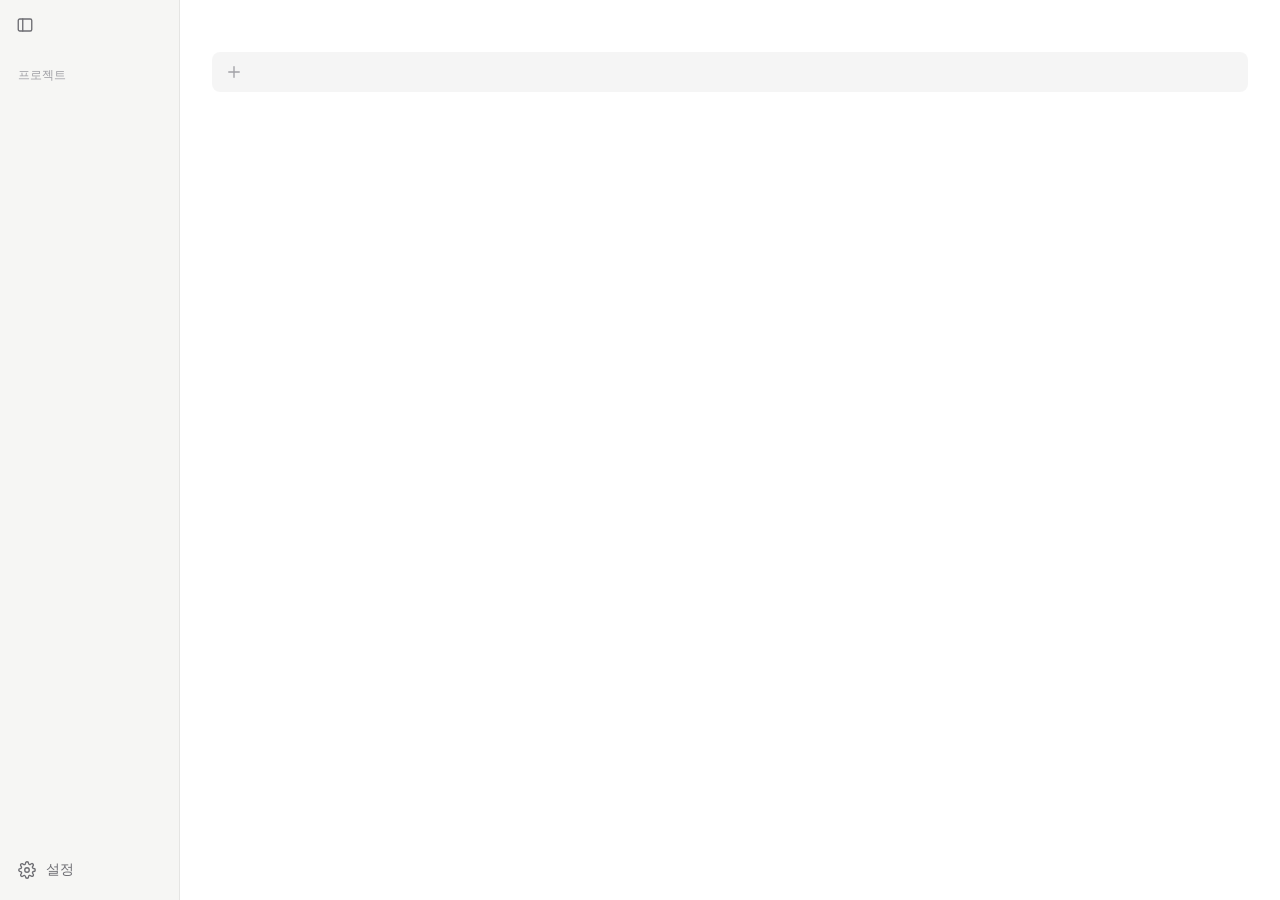
==== labmate/web/index.html @ 942f2357 "Rename the app to Labmate The package, installer, window titles and docs now use the new name. The d" ====
<!doctype html>
<html lang="ko">
<head>
  <meta charset="utf-8">
  <meta name="viewport" content="width=device-width, initial-scale=1">
  <title>Labmate</title>
  <link rel="stylesheet" href="style.css">
</head>
<body>
  <div class="app" id="app">
    <nav class="sidebar">
      <button class="ghost icon-btn side-toggle" id="side-toggle" data-i18n-title="toggleSidebar"><span class="icon" data-icon="panel"></span></button>
      <ul class="nav" id="nav"></ul>
      <div class="nav-label" data-i18n="projects"></div>
      <ul class="nav" id="projects"></ul>
      <ul class="nav nav-bottom">
        <li data-view="settings" id="settings-btn"><span class="icon" data-icon="gear"></span><span class="label" data-i18n="settings"></span></li>
      </ul>
    </nav>

    <main class="main">
      <header class="head">
        <div class="head-top">
          <h1 id="title"></h1>
          <span class="head-date" id="subtitle"></span>
          <button class="weather" id="weather" hidden></button>
          <button class="btn" id="papers-fetch" hidden data-i18n="papersFetch"></button>
        </div>
        <div class="weather-panel" id="weather-panel" hidden></div>
        <div class="stats" id="stats"></div>
      </header>
      <form class="quick-add" id="quick-add" autocomplete="off">
        <span class="icon" data-icon="plus"></span>
        <input id="quick-input" data-i18n-aria="addTask">
      </form>
      <div class="list" id="list"></div>
      <div class="hint" id="hint"></div>

      <section class="settings" id="settings" hidden>
        <h2 data-i18n="general"></h2>
        <div class="setting">
          <div class="setting-label" data-i18n="theme"></div>
          <div class="segmented" id="set-theme">
            <button data-value="system" data-i18n="themeSystem"></button>
            <button data-value="light" data-i18n="themeLight"></button>
            <button data-value="dark" data-i18n="themeDark"></button>
          </div>
        </div>
        <div class="setting">
          <div class="setting-label" data-i18n="language"></div>
          <div class="segmented" id="set-lang">
            <button data-value="ko">한국어</button>
            <button data-value="en">English</button>
          </div>
        </div>
        <div class="setting">
          <div>
            <div class="setting-label" data-i18n="autostart"></div>
            <div class="setting-desc" id="autostart-desc"></div>
          </div>
          <div class="segmented" id="set-autostart">
            <button data-value="on" data-i18n="on"></button>
            <button data-value="off" data-i18n="off"></button>
          </div>
        </div>
        <div class="setting">
          <div class="setting-label" data-i18n="font"></div>
          <div class="setting-control">
            <select id="set-font"></select>
            <div class="font-preview" id="font-preview">오늘 할 일 · Today's tasks 0123</div>
          </div>
        </div>

        <h2 class="settings-group" data-i18n="notifications"></h2>
        <div class="setting">
          <div>
            <div class="setting-label" data-i18n="remind"></div>
            <div class="setting-desc" data-i18n="remindDesc"></div>
          </div>
          <div class="segmented" id="set-remind"></div>
        </div>
        <div class="setting">
          <div>
            <div class="setting-label" data-i18n="hotkey"></div>
            <div class="setting-desc" id="hotkey-desc"></div>
          </div>
          <kbd class="kbd" id="hotkey-key"></kbd>
        </div>

        <h2 class="settings-group" data-i18n="weather"></h2>
        <div class="setting">
          <div>
            <div class="setting-label" data-i18n="kmaKey"></div>
            <div class="setting-desc" data-i18n="kmaKeyDesc"></div>
          </div>
          <div class="setting-actions">
            <input class="text-input" id="set-kma-key" type="password" autocomplete="off">
            <button class="btn" id="kma-key-save" data-i18n="save"></button>
          </div>
        </div>
        <div class="setting">
          <div>
            <div class="setting-label" data-i18n="location"></div>
            <div class="setting-desc" id="weather-desc"></div>
          </div>
          <div class="place-search">
            <input class="text-input" id="place-input" data-i18n-ph="placeSearch" autocomplete="off">
            <div class="place-results" id="place-results" hidden></div>
          </div>
        </div>

        <h2 class="settings-group" data-i18n="papersGroup"></h2>
        <div class="setting">
          <div class="setting-label" data-i18n="papersEnabled"></div>
          <div class="segmented" id="set-papers-enabled">
            <button data-value="on" data-i18n="on"></button>
            <button data-value="off" data-i18n="off"></button>
          </div>
        </div>
        <div class="setting">
          <div>
            <div class="setting-label" data-i18n="papersPreprints"></div>
            <div class="setting-desc" data-i18n="papersPreprintsDesc"></div>
          </div>
          <div class="segmented" id="set-papers-preprints">
            <button data-value="on" data-i18n="include"></button>
            <button data-value="off" data-i18n="exclude"></button>
          </div>
        </div>
        <div class="setting">
          <div>
            <div class="setting-label" data-i18n="notifyText"></div>
            <div class="setting-desc" id="notify-text-desc"></div>
          </div>
          <div class="setting-actions">
            <input class="text-input" id="set-notify-text" maxlength="50">
            <button class="btn" id="notify-text-save" data-i18n="save"></button>
          </div>
        </div>
        <div class="setting column">
          <div class="setting-row">
            <div>
              <div class="setting-label" data-i18n="seeds"></div>
              <div class="setting-desc" data-i18n="seedsDesc"></div>
            </div>
            <div class="setting-actions">
              <input class="text-input" id="seed-input" data-i18n-ph="seedPh">
              <button class="btn" id="seed-add" data-i18n="add"></button>
            </div>
          </div>
          <div class="chips" id="seed-list"></div>
        </div>
        <div class="setting column">
          <div class="setting-row">
            <div>
              <div class="setting-label" data-i18n="keywords"></div>
              <div class="setting-desc" data-i18n="keywordsDesc"></div>
            </div>
            <div class="setting-actions">
              <input class="text-input" id="keyword-input" data-i18n-ph="keywordPh">
              <button class="btn" id="keyword-add" data-i18n="add"></button>
            </div>
          </div>
          <div class="chips" id="keyword-list"></div>
        </div>
        <div class="setting column">
          <div class="setting-row">
            <div>
              <div class="setting-label" data-i18n="journals"></div>
              <div class="setting-desc" data-i18n="journalsDesc"></div>
            </div>
            <div class="place-search">
              <input class="text-input" id="journal-input" data-i18n-ph="journalPh" autocomplete="off">
              <div class="place-results" id="journal-results" hidden></div>
            </div>
          </div>
          <div class="chips" id="journal-list"></div>
          <div class="setting-error" id="papers-settings-error" hidden></div>
        </div>

        <h2 class="settings-group" data-i18n="gcal"></h2>
        <div class="setting">
          <div>
            <div class="setting-label" data-i18n="gcalAccount"></div>
            <div class="setting-desc" id="gcal-desc"></div>
          </div>
          <div class="setting-actions" id="gcal-actions"></div>
        </div>
      </section>
    </main>

    <aside class="detail" id="detail" hidden>
      <div class="detail-top">
        <button class="ghost icon-btn" id="detail-close" data-i18n-aria="close"><span class="icon" data-icon="x"></span></button>
      </div>
      <input class="detail-title" id="f-title" data-i18n-aria="title">
      <label class="field"><span data-i18n="bucket"></span>
        <select id="f-bucket">
          <option value="today" data-i18n="today"></option><option value="week" data-i18n="week"></option>
          <option value="later" data-i18n="later"></option><option value="someday" data-i18n="someday"></option>
        </select>
      </label>
      <label class="field"><span data-i18n="project"></span>
        <input id="f-project" list="project-options" data-i18n-ph="none">
        <datalist id="project-options"></datalist>
      </label>
      <div class="field"><span data-i18n="due"></span>
        <div class="row-2">
          <input type="date" id="f-date" data-i18n-aria="dueDate">
          <input type="time" id="f-time" data-i18n-aria="time">
        </div>
      </div>
      <label class="field"><span data-i18n="repeat"></span>
        <select id="f-recurrence">
          <option value="" data-i18n="none"></option><option value="daily" data-i18n="daily"></option>
          <option value="weekly" data-i18n="weekly"></option><option value="monthly" data-i18n="monthly"></option>
        </select>
      </label>
      <label class="field grow"><span data-i18n="notes"></span>
        <textarea id="f-notes" data-i18n-ph="notes"></textarea>
      </label>
      <button class="ghost danger" id="detail-delete"><span class="icon" data-icon="trash"></span><span data-i18n="moveToTrash"></span></button>
    </aside>
  </div>
  <script src="app.js"></script>
</body>
</html>
---- labmate/web/style.css ----
:root {
  --side: #f6f6f4;
  --panel: #ffffff;
  --text: #1d1d1f;
  --text-2: #6e6e73;
  --text-3: #a1a1a6;
  --line: rgba(0, 0, 0, 0.07);
  --hover: rgba(0, 0, 0, 0.035);
  --selected: rgba(0, 0, 0, 0.06);
  --field: rgba(0, 0, 0, 0.04);
  --accent: #4f6bed;
  --accent-soft: rgba(79, 107, 237, 0.12);
  --danger: #e5484d;
  --danger-soft: rgba(229, 72, 77, 0.12);
  --chip-l: 38%;
  --radius: 8px;
  color-scheme: light;
}

/* Theme: follow the OS unless the user picked one in the app (html[data-theme]). */
@media (prefers-color-scheme: dark) {
  :root:not([data-theme="light"]) {
    --side: #1c1c1e;
    --panel: #232325;
    --text: #ececee;
    --text-2: #a1a1a6;
    --text-3: #6e6e73;
    --line: rgba(255, 255, 255, 0.08);
    --hover: rgba(255, 255, 255, 0.04);
    --selected: rgba(255, 255, 255, 0.08);
    --field: rgba(255, 255, 255, 0.06);
    --accent: #7b93ff;
    --accent-soft: rgba(123, 147, 255, 0.16);
    --danger: #ff6369;
    --danger-soft: rgba(255, 99, 105, 0.15);
    --chip-l: 75%;
    color-scheme: dark;
  }
}

:root[data-theme="dark"] {
  --side: #1c1c1e;
  --panel: #232325;
  --text: #ececee;
  --text-2: #a1a1a6;
  --text-3: #6e6e73;
  --line: rgba(255, 255, 255, 0.08);
  --hover: rgba(255, 255, 255, 0.04);
  --selected: rgba(255, 255, 255, 0.08);
  --field: rgba(255, 255, 255, 0.06);
  --accent: #7b93ff;
  --accent-soft: rgba(123, 147, 255, 0.16);
  --danger: #ff6369;
  --danger-soft: rgba(255, 99, 105, 0.15);
  --chip-l: 75%;
  color-scheme: dark;
}

@font-face {
  font-family: "Pretendard";
  src: url("fonts/PretendardVariable.woff2") format("woff2");
  font-weight: 45 920;
  font-display: swap;
}

* { box-sizing: border-box; }

html, body {
  margin: 0;
  height: 100%;
  background: var(--panel);
  color: var(--text);
  font: 14px/1.5 var(--font, sans-serif);
  -webkit-font-smoothing: antialiased;
  user-select: none;
}

input, select, textarea, button { font: inherit; color: inherit; }
ul { list-style: none; margin: 0; padding: 0; }
[hidden] { display: none !important; }

.icon { display: inline-flex; width: 18px; height: 18px; flex: none; }
.icon svg { width: 100%; height: 100%; }

.app { display: grid; grid-template-columns: 180px minmax(0, 1fr) auto; height: 100vh; }
.app.collapsed { grid-template-columns: 56px minmax(0, 1fr) auto; }

/* sidebar */
.sidebar {
  display: flex; flex-direction: column;
  background: var(--side); border-right: 1px solid var(--line); padding: 10px 8px 12px;
  overflow-x: hidden; overflow-y: auto;
}
.side-toggle { align-self: flex-start; margin: 0 0 8px 2px; }
.nav li {
  display: flex; align-items: center; gap: 10px;
  padding: 7px 10px; margin-bottom: 1px; border-radius: var(--radius);
  color: var(--text-2); cursor: pointer; white-space: nowrap;
}
.nav li:hover { background: var(--hover); }
.nav li.on { background: var(--selected); color: var(--text); font-weight: 600; }
.nav .label { overflow: hidden; text-overflow: ellipsis; min-width: 0; }
.nav .count { margin-left: auto; font-size: 12px; color: var(--text-3); font-weight: 400; }
.nav .sep { height: 1px; background: var(--line); margin: 10px 8px; padding: 0; pointer-events: none; }
.nav-label { font-size: 12px; color: var(--text-3); padding: 18px 10px 6px; white-space: nowrap; }
.nav-bottom { margin-top: auto; padding-top: 10px; }
.dot { width: 8px; height: 8px; border-radius: 50%; margin: 0 5px; flex: none; background: hsl(var(--h), 60%, 55%); }
.empty-projects { font-size: 12px; color: var(--text-3); padding: 2px 10px; cursor: default !important; }
.empty-projects:hover { background: none !important; }

/* Collapsed rail: icons only, names on hover via title. */
.collapsed .sidebar { padding: 10px 8px 12px; }
.collapsed .side-toggle { align-self: center; margin-left: 0; }
.collapsed .nav li { justify-content: center; padding: 8px 0; }
.collapsed .nav .label, .collapsed .nav .count, .collapsed .nav-label, .collapsed .empty-projects { display: none; }
.collapsed .nav .sep { margin: 10px 4px; padding: 0; }
.collapsed #projects { border-top: 1px solid var(--line); margin-top: 10px; padding-top: 10px; }

/* main */
.main { display: flex; flex-direction: column; min-width: 0; min-height: 0; padding: 26px 32px 14px; }
.head-top { display: flex; align-items: baseline; gap: 12px; flex-wrap: wrap; min-width: 0; }
.head h1 { font-size: 26px; font-weight: 700; margin: 0; letter-spacing: -0.01em; }
.head-date { font-size: 16px; color: var(--text-2); }

/* weather chip + hourly panel */
.weather {
  margin-left: auto; align-self: center; display: inline-flex; align-items: center; gap: 6px;
  border: 0; background: var(--field); border-radius: 999px; padding: 4px 12px;
  font-size: 13px; color: var(--text-2); cursor: pointer; white-space: nowrap;
}
.weather:hover { background: var(--selected); }
.weather .icon { width: 18px; height: 18px; color: var(--text); }
.weather .now { font-size: 15px; font-weight: 700; color: var(--text); }
.weather .rain { display: inline-flex; align-items: center; gap: 2px; color: var(--accent); font-weight: 600; }
.weather .rain .icon { width: 15px; height: 15px; color: var(--accent); }
.weather-panel { display: flex; gap: 4px; overflow-x: auto; margin-top: 10px; padding-bottom: 4px; }
.hour {
  flex: none; width: 52px; display: flex; flex-direction: column; align-items: center; gap: 3px;
  padding: 6px 0; border-radius: var(--radius); background: var(--field); font-size: 12px; color: var(--text-2);
}
.hour .icon { width: 20px; height: 20px; color: var(--text); }
.hour b { font-size: 14px; color: var(--text); }
.hour .pop { color: var(--accent); }
.hour .pop.low { color: var(--text-3); }
.stats { display: flex; gap: 18px; margin-top: 8px; }
.stat { display: flex; align-items: baseline; gap: 6px; }
.stat b { font-size: 28px; font-weight: 700; line-height: 1; color: var(--accent); }
.stat span { font-size: 13px; color: var(--text-2); }
.stat.muted b { color: var(--text-3); }
.stat.danger b { color: var(--danger); }

.quick-add {
  display: flex; align-items: center; gap: 8px;
  margin: 18px 0 10px; padding: 0 12px; height: 40px;
  background: var(--field); border-radius: var(--radius); color: var(--text-3);
  border: 1px solid transparent;
}
.quick-add:focus-within { border-color: var(--accent); background: transparent; }
.quick-add input { flex: 1; border: 0; outline: 0; background: none; height: 100%; }
.quick-add input::placeholder { color: var(--text-3); }

.list { flex: 1; overflow-y: auto; margin: 0 -8px; padding: 0 8px; }
.section { display: flex; align-items: center; gap: 6px; font-size: 13px; font-weight: 600; margin: 16px 4px 4px; }
.section .n { color: var(--text-3); font-weight: 400; }
.section.overdue { color: var(--danger); }

.task {
  display: flex; align-items: flex-start; gap: 12px;
  padding: 10px 12px; border-radius: var(--radius); cursor: pointer;
  transition: opacity 0.18s, transform 0.18s;
}
.task:hover { background: var(--hover); }
.task.selected { background: var(--selected); }
.task.leaving { opacity: 0; transform: translateX(8px); }
/* Title and its date/time/project chips sit on one line so they read together. */
.task .body { flex: 1; min-width: 0; display: flex; flex-wrap: wrap; align-items: center; gap: 4px 8px; }
.task .t { font-size: 14.5px; overflow-wrap: anywhere; }
.task.done .t { color: var(--text-3); text-decoration: line-through; }
.task .info { display: inline-flex; align-items: center; gap: 3px; font-size: 12.5px; color: var(--text-2); }
.task .info .icon { width: 14px; height: 14px; color: var(--text-3); }
.task .info.time { color: var(--accent); font-weight: 600; }
.task .info.time .icon { color: var(--accent); }

.check {
  width: 18px; height: 18px; margin-top: 2px; flex: none;
  border: 1.6px solid var(--text-3); border-radius: 50%;
  display: grid; place-items: center; color: transparent; cursor: pointer;
  transition: border-color 0.15s, background 0.15s;
}
.check:hover { border-color: var(--accent); }
.check .icon { width: 12px; height: 12px; }
.task.done .check { background: var(--accent); border-color: var(--accent); color: var(--panel); }

.chip { padding: 1px 8px; border-radius: 999px; font-size: 12px; background: var(--field); color: var(--text-2); white-space: nowrap; }
.chip.danger { background: var(--danger-soft); color: var(--danger); font-weight: 600; }
.chip.today { background: var(--accent-soft); color: var(--accent); font-weight: 600; }
.chip.project { background: hsla(var(--h), 70%, 55%, 0.15); color: hsl(var(--h), 55%, var(--chip-l)); }

.row-actions { display: flex; gap: 4px; }
.empty { text-align: center; color: var(--text-3); padding: 60px 0; font-size: 15px; }
.hint { font-size: 12px; color: var(--text-3); padding-top: 10px; }

/* buttons */
.ghost {
  display: inline-flex; align-items: center; gap: 6px;
  border: 0; background: none; border-radius: var(--radius);
  padding: 6px 10px; color: var(--text-2); cursor: pointer;
}
.ghost:hover { background: var(--hover); color: var(--text); }
.ghost.danger:hover { background: var(--danger-soft); color: var(--danger); }
.icon-btn { padding: 6px; }

/* detail panel */
.detail {
  width: 320px; border-left: 1px solid var(--line);
  display: flex; flex-direction: column; gap: 14px; padding: 14px 20px 18px;
  overflow-y: auto; user-select: text;
}
.detail-top { display: flex; justify-content: flex-end; margin: 0 -10px -6px 0; }
.detail-title { font-size: 19px; font-weight: 700; border: 0; outline: 0; background: none; padding: 2px 0; }
.field { display: flex; flex-direction: column; gap: 5px; }
.field > span { font-size: 12px; color: var(--text-3); }
.field input, .field select, .field textarea {
  border: 1px solid transparent; background: var(--field); border-radius: var(--radius);
  padding: 7px 10px; outline: 0; width: 100%;
}
.field input:focus, .field select:focus, .field textarea:focus { border-color: var(--accent); }
.field input:disabled { opacity: 0.45; }
.field.grow { flex: 1; }
.field textarea { flex: 1; min-height: 120px; resize: none; }
.row-2 { display: grid; grid-template-columns: 1fr 128px; gap: 8px; }
.detail .danger { align-self: flex-start; margin-left: -10px; }

/* settings page */
.settings { flex: 1; min-height: 0; overflow-y: auto; margin-top: 22px; max-width: 620px; }
.settings h2 { font-size: 13px; font-weight: 600; color: var(--text-3); margin: 0 0 6px; }
.setting {
  display: flex; align-items: flex-start; justify-content: space-between; gap: 24px;
  padding: 14px 0; border-bottom: 1px solid var(--line);
}
.setting-label { padding-top: 5px; }
.setting-control { display: flex; flex-direction: column; align-items: flex-end; gap: 8px; }
.setting select {
  border: 1px solid transparent; background: var(--field); border-radius: var(--radius);
  padding: 6px 10px; outline: 0; width: 240px;
}
.setting select:focus { border-color: var(--accent); }
.font-preview { font-size: 15px; color: var(--text-2); }
.settings-group { margin-top: 28px !important; }
.setting-desc { font-size: 13px; color: var(--text-2); margin-top: 4px; }
.setting-error { color: var(--danger); margin-top: 4px; }
.setting-actions { display: flex; gap: 8px; flex: none; }
.text-input {
  border: 1px solid transparent; background: var(--field); border-radius: var(--radius);
  padding: 6px 10px; outline: 0; width: 240px;
}
.text-input:focus { border-color: var(--accent); }
.setting.column { flex-direction: column; align-items: stretch; gap: 10px; }
.setting-row { display: flex; align-items: flex-start; justify-content: space-between; gap: 24px; }
.chips { display: flex; flex-wrap: wrap; gap: 6px; }
.chips:empty { display: none; }
.chip-item {
  display: inline-flex; align-items: center; gap: 4px; max-width: 100%;
  background: var(--field); border-radius: 999px; padding: 3px 4px 3px 10px; font-size: 13px;
}
.chip-item span { overflow: hidden; text-overflow: ellipsis; white-space: nowrap; }
.chip-item button { border: 0; background: none; cursor: pointer; color: var(--text-3); padding: 0 4px; }
.chip-item button:hover { color: var(--danger); }

/* papers tab */
.paper { padding: 12px 12px; border-radius: var(--radius); display: flex; gap: 12px; align-items: flex-start; }
.paper:hover { background: var(--hover); }
.paper .new-dot { width: 7px; height: 7px; border-radius: 50%; background: var(--accent); margin-top: 8px; flex: none; }
.paper .new-dot.off { background: transparent; }
.paper .body { flex: 1; min-width: 0; }
.paper .ptitle { font-size: 14.5px; color: var(--text); cursor: pointer; line-height: 1.45; }
.paper .ptitle:hover { color: var(--accent); text-decoration: underline; }
.paper .pmeta { display: flex; flex-wrap: wrap; gap: 4px 8px; margin-top: 4px; font-size: 12.5px; color: var(--text-2); align-items: center; }
.paper .pactions { display: flex; gap: 4px; flex: none; }
.paper .saved { font-size: 12px; color: var(--accent); padding: 6px 8px; }
#papers-fetch { margin-left: auto; align-self: center; }

.place-search { position: relative; }
.place-results {
  position: absolute; right: 0; top: calc(100% + 4px); z-index: 10; width: 300px; max-height: 300px;
  overflow-y: auto; background: var(--panel); border: 1px solid var(--line); border-radius: var(--radius);
  box-shadow: 0 8px 24px rgba(0, 0, 0, 0.12); padding: 4px;
}
.place-results button {
  display: block; width: 100%; text-align: left; border: 0; background: none;
  padding: 7px 10px; border-radius: 6px; cursor: pointer; font-size: 13.5px;
}
.place-results button:hover, .place-results button.active { background: var(--hover); }
.place-results .more { font-size: 12px; color: var(--text-3); padding: 6px 10px; }
.kbd {
  font: inherit; font-size: 13px; padding: 4px 10px; border-radius: 6px;
  border: 1px solid var(--line); background: var(--field); white-space: nowrap;
}
.btn {
  border: 1px solid var(--line); background: var(--panel); border-radius: var(--radius);
  padding: 6px 14px; font-size: 13px; cursor: pointer; color: var(--text);
}
.btn:hover { background: var(--hover); }
.btn.primary { background: var(--accent); border-color: var(--accent); color: #fff; }
.btn:disabled { opacity: 0.5; cursor: default; }

.banner {
  display: flex; align-items: center; justify-content: space-between; gap: 12px;
  margin: 12px 0 4px; padding: 10px 12px; border-radius: var(--radius);
  background: var(--accent-soft); color: var(--text); font-size: 13px;
}

/* calendar events in Today (read-only) */
.event { display: flex; align-items: center; gap: 10px; padding: 7px 12px; font-size: 13.5px; }
.ev-bar { width: 3px; height: 18px; border-radius: 2px; flex: none; margin: 0 7px 0 7px; }
.ev-time { color: var(--text-2); font-variant-numeric: tabular-nums; min-width: 84px; }
.ev-title { overflow: hidden; text-overflow: ellipsis; white-space: nowrap; }
.ev-cal { margin-left: auto; font-size: 12px; color: var(--text-3); white-space: nowrap; }
.segmented { display: flex; padding: 3px; gap: 2px; background: var(--field); border-radius: var(--radius); }
.segmented button {
  border: 0; background: none; border-radius: 6px; padding: 5px 14px;
  font-size: 13px; color: var(--text-2); cursor: pointer;
}
.segmented button[aria-pressed="true"] { background: var(--panel); color: var(--text); font-weight: 600; }
.segmented button:disabled { opacity: 0.45; cursor: default; }

/* tray popup */
.popup .pop {
  display: flex; flex-direction: column; height: 100vh; padding: 18px 16px 8px;
  border: 1px solid var(--line);
}
.popup .head h1 { font-size: 20px; }
.popup .head-date { font-size: 14px; }
.popup .stat b { font-size: 24px; }
.popup .quick-add { margin: 14px 0 6px; height: 36px; }
.popup .task { padding: 8px 8px; }
.popup .empty { padding: 40px 0; }
.pop-foot { display: flex; justify-content: flex-end; border-top: 1px solid var(--line); padding-top: 6px; margin: 4px -4px 0; }

::-webkit-scrollbar { width: 8px; }
::-webkit-scrollbar-thumb { background: var(--line); border-radius: 4px; }
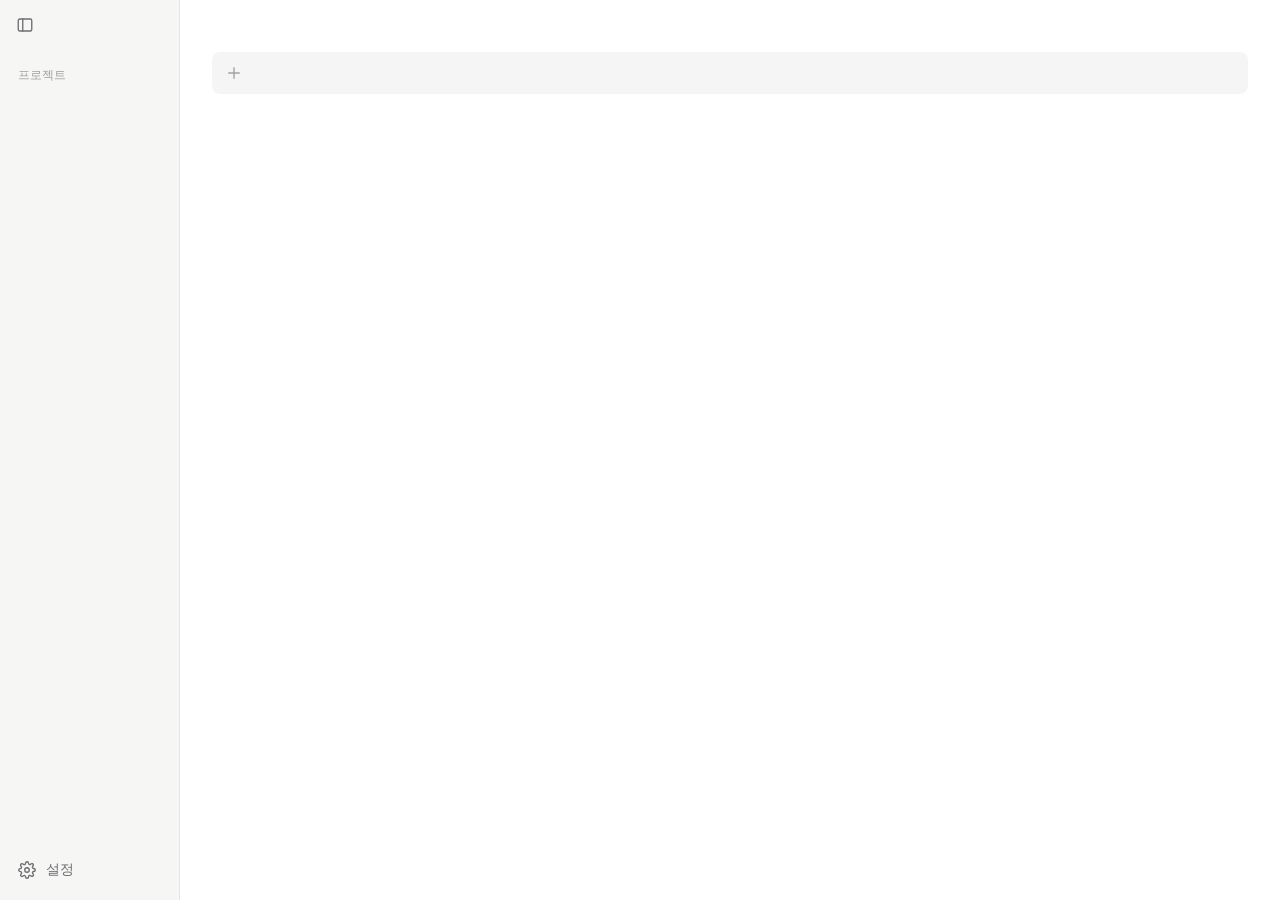
==== commit a491d753: "Quick add: date, time, repeat and project options under the input" ====
--- a/labmate/web/index.html
+++ b/labmate/web/index.html
@@ -29,9 +29,21 @@
         <div class="weather-panel" id="weather-panel" hidden></div>
         <div class="stats" id="stats"></div>
       </header>
-      <form class="quick-add" id="quick-add" autocomplete="off">
-        <span class="icon" data-icon="plus"></span>
-        <input id="quick-input" data-i18n-aria="addTask">
+      <form class="quick-add qa-full" id="quick-add" autocomplete="off">
+        <div class="qa-line">
+          <span class="icon" data-icon="plus"></span>
+          <input id="quick-input" data-i18n-aria="addTask">
+        </div>
+        <div class="qa-opts">
+          <input type="date" class="qa-opt" id="qa-date" data-i18n-aria="dueDate">
+          <input type="time" class="qa-opt" id="qa-time" data-i18n-aria="time">
+          <select class="qa-opt" id="qa-recurrence" data-i18n-aria="repeat">
+            <option value="" data-i18n="repeat"></option><option value="daily" data-i18n="daily"></option>
+            <option value="weekly" data-i18n="weekly"></option><option value="monthly" data-i18n="monthly"></option>
+          </select>
+          <input class="qa-opt qa-project" id="qa-project" list="project-options" data-i18n-ph="project">
+          <span class="qa-hint" data-i18n="qaHint"></span>
+        </div>
       </form>
       <div class="list" id="list"></div>
       <div class="hint" id="hint"></div>
@@ -185,6 +197,32 @@
             <div class="setting-desc" id="gcal-desc"></div>
           </div>
           <div class="setting-actions" id="gcal-actions"></div>
+        </div>
+        <div class="setting column" id="gcal-colors-row" hidden>
+          <div>
+            <div class="setting-label" data-i18n="gcalColors"></div>
+            <div class="setting-desc" data-i18n="gcalColorsDesc"></div>
+          </div>
+          <div id="gcal-colors"></div>
+        </div>
+
+        <h2 class="settings-group" data-i18n="updates"></h2>
+        <div class="setting">
+          <div>
+            <div class="setting-label" data-i18n="updateVersion"></div>
+            <div class="setting-desc" id="update-desc"></div>
+          </div>
+          <div class="setting-actions" id="update-actions"></div>
+        </div>
+        <div class="setting">
+          <div>
+            <div class="setting-label" data-i18n="updateAuto"></div>
+            <div class="setting-desc" data-i18n="updateAutoDesc"></div>
+          </div>
+          <div class="segmented" id="set-update-auto">
+            <button data-value="on" data-i18n="on"></button>
+            <button data-value="off" data-i18n="off"></button>
+          </div>
         </div>
       </section>
     </main>
--- a/labmate/web/style.css
+++ b/labmate/web/style.css
@@ -158,6 +158,17 @@
 .quick-add:focus-within { border-color: var(--accent); background: transparent; }
 .quick-add input { flex: 1; border: 0; outline: 0; background: none; height: 100%; }
 .quick-add input::placeholder { color: var(--text-3); }
+.qa-full { flex-direction: column; align-items: stretch; height: auto; padding: 0; gap: 0; }
+.qa-line { display: flex; align-items: center; gap: 8px; height: 40px; padding: 0 12px; }
+.qa-opts { display: none; flex-wrap: wrap; align-items: center; gap: 6px; padding: 0 10px 10px 36px; }
+.qa-full:focus-within .qa-opts { display: flex; }
+.quick-add .qa-opt {
+  flex: none; height: 28px; border: 1px solid var(--line); border-radius: 999px; background: var(--panel);
+  padding: 0 10px; font-size: 12.5px; color: var(--text-2); outline: 0;
+}
+.quick-add .qa-opt:focus { border-color: var(--accent); }
+.quick-add .qa-project { width: 120px; }
+.qa-hint { margin-left: auto; font-size: 12px; color: var(--text-3); }
 
 .list { flex: 1; overflow-y: auto; margin: 0 -8px; padding: 0 8px; }
 .section { display: flex; align-items: center; gap: 6px; font-size: 13px; font-weight: 600; margin: 16px 4px 4px; }
@@ -257,6 +268,17 @@
 .text-input:focus { border-color: var(--accent); }
 .setting.column { flex-direction: column; align-items: stretch; gap: 10px; }
 .setting-row { display: flex; align-items: flex-start; justify-content: space-between; gap: 24px; }
+.cal-row { display: flex; align-items: center; justify-content: space-between; gap: 16px; padding: 6px 0; }
+.cal-name { display: flex; align-items: center; gap: 8px; min-width: 0; overflow: hidden; text-overflow: ellipsis; white-space: nowrap; }
+.cal-dot { width: 10px; height: 10px; border-radius: 50%; flex: none; }
+.swatches { display: flex; align-items: center; gap: 6px; flex: none; }
+.swatch { width: 20px; height: 20px; border-radius: 50%; border: 0; cursor: pointer; padding: 0; }
+.swatch[aria-pressed="true"] { outline: 2px solid var(--text); outline-offset: 2px; }
+.swatch-default {
+  border: 1px solid var(--line); background: none; color: var(--text-2); border-radius: 999px;
+  padding: 1px 8px; font-size: 12px; cursor: pointer; margin-right: 4px;
+}
+.swatch-default[aria-pressed="true"] { border-color: var(--text); color: var(--text); }
 .chips { display: flex; flex-wrap: wrap; gap: 6px; }
 .chips:empty { display: none; }
 .chip-item {
@@ -314,6 +336,7 @@
 .event { display: flex; align-items: center; gap: 10px; padding: 7px 12px; font-size: 13.5px; }
 .ev-bar { width: 3px; height: 18px; border-radius: 2px; flex: none; margin: 0 7px 0 7px; }
 .ev-time { color: var(--text-2); font-variant-numeric: tabular-nums; min-width: 84px; }
+.ev-day { color: var(--text-2); font-variant-numeric: tabular-nums; min-width: 64px; }
 .ev-title { overflow: hidden; text-overflow: ellipsis; white-space: nowrap; }
 .ev-cal { margin-left: auto; font-size: 12px; color: var(--text-3); white-space: nowrap; }
 .segmented { display: flex; padding: 3px; gap: 2px; background: var(--field); border-radius: var(--radius); }
